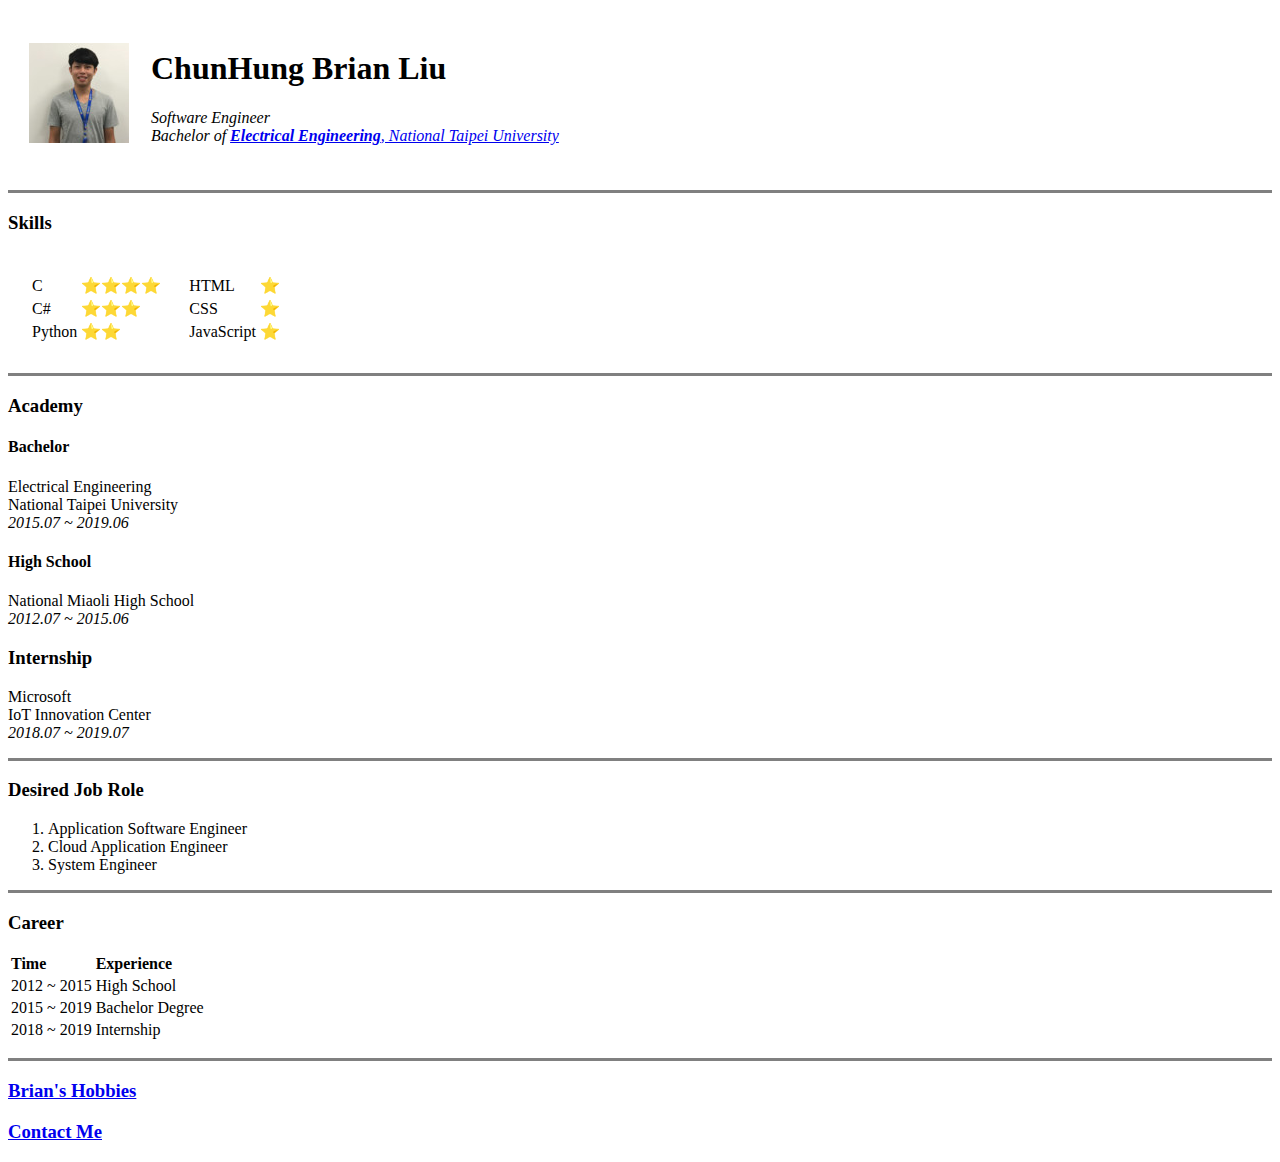
==== HTML - Personal Site/index.html @ 20d776dd "Completed the HTML intermediate course." ====
<!DOCTYPE html>
<html lang="en">
<head>
    <meta charset="UTF-8">
    <meta name="description" content="Brian Liu's personal page. Introduction to Brian Liu.">
    <meta name="viewport" content="width=device-width, initial-scale=1.0">
    <meta http-equiv="X-UA-Compatible" content="ie=edge">
    <title>Brian Personal Site</title>
</head>
<body>
    <table cellspacing="20">
        <tr>
            <td><img src="ProfilePic.jpeg" alt="Brian Profile Picture"></td>
            <td>
                <h1>ChunHung Brian Liu</h1>
                <p>
                    <em>Software Engineer</em>
                    <br>
                    <em>Bachelor of <a href="https://ee.ntpu.edu.tw/"><strong>Electrical Engineering</strong>, National Taipei University</a></em>
                </p>
            </td>
        </tr>
    </table>
    <hr size="3" noshade>

    <h3>Skills</h3>
    <table cellspacing="20">
        <tr>
            <td>
                <table>
                    <tr>
                        <td>C</td>
                        <td>⭐️⭐️⭐️⭐️</td>
                    </tr>
                    <tr>
                        <td>C#</td>
                        <td>⭐️⭐️⭐️</td>
                    </tr>
                    <tr>
                        <td>Python</td>
                        <td>⭐️⭐️</td>
                    </tr>
                </table>
            </td>
            <td>
                <table>
                    <tr>
                        <td>HTML</td>
                        <td>⭐️</td>
                    </tr>
                    <tr>
                        <td>CSS</td>
                        <td>⭐️</td>
                    </tr>
                    <tr>
                        <td>JavaScript</td>
                        <td>⭐️</td>
                    </tr>
                </table>
            </td>
        </tr>
    </table>
    <hr size="3" noshade>
    <h3>Academy</h3>
    <h4>Bachelor</h4>
    <p>
        Electrical Engineering
        <br>
        National Taipei University
        <br>
        <em>2015.07 ~ 2019.06</em>
    </p>
    <h4>High School</h4>
    <p>
        National Miaoli High School
        <br>
        <em>2012.07 ~ 2015.06</em>
    </p>
    <h3>Internship</h3>
    <p>
        Microsoft
        <br>
        IoT Innovation Center
        <br>
        <em>2018.07 ~ 2019.07</em>
    </p>
    <hr size="3" noshade>
    <h3>Desired Job Role</h3>
    <p>
        <ol>
            <li>Application Software Engineer</li>
            <li>Cloud Application Engineer</li>
            <li>System Engineer</li>
        </ol>
    </p>
    <hr size="3" noshade>
    <h3>Career</h3>
    <p>
        <table >
            <thead align="left">
                <tr>
                    <th>Time</th>
                    <th>Experience</th>
                </tr>
            </thead>
            <tbody>
                <tr>
                    <td>2012 ~ 2015</td>
                    <td>High School</td>
                </tr>
                <tr>
                    <td>2015 ~ 2019</td>
                    <td>Bachelor Degree</td>
                </tr>
                <tr>
                    <td>2018 ~ 2019</td>
                    <td>Internship</td>
                </tr>
            </tbody>
        </table>
    </p>
    <hr size="3" noshade>
    <a href="Hobbies.html"><h3>Brian's Hobbies</h3></a>
    <a href="Contact.html"><h3>Contact Me</h3></a>
</body>
</html>
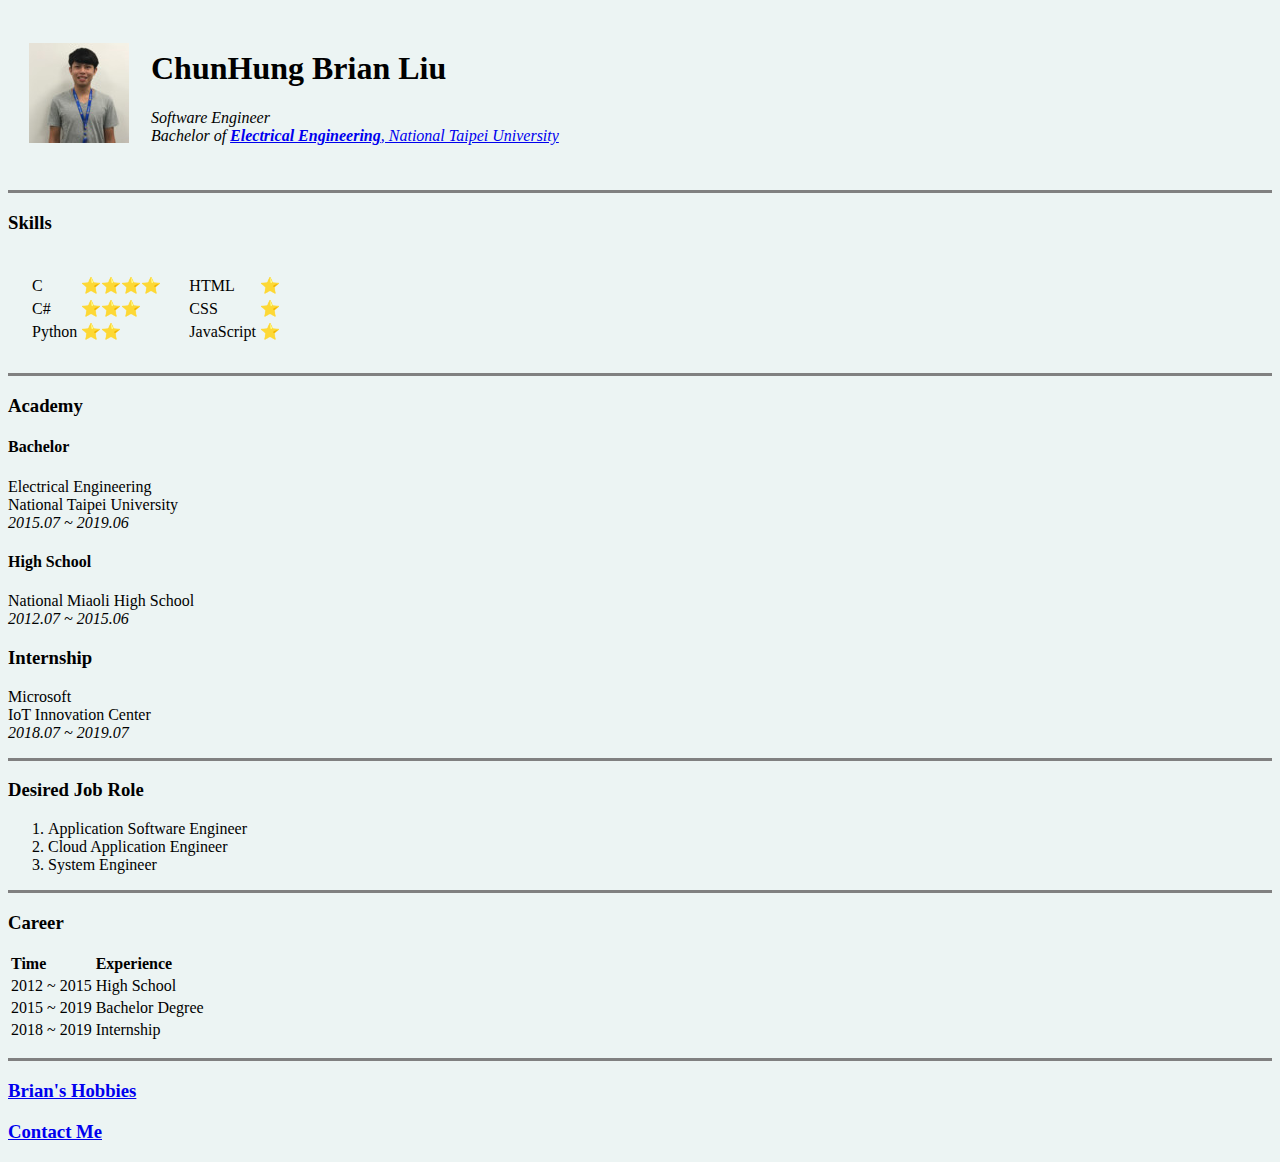
==== commit b3f5d13d: "Inline CSS" ====
--- a/HTML - Personal Site/index.html
+++ b/HTML - Personal Site/index.html
@@ -7,7 +7,7 @@
     <meta http-equiv="X-UA-Compatible" content="ie=edge">
     <title>Brian Personal Site</title>
 </head>
-<body>
+<body style="background-color: #ecf4f3;">
     <table cellspacing="20">
         <tr>
             <td><img src="ProfilePic.jpeg" alt="Brian Profile Picture"></td>
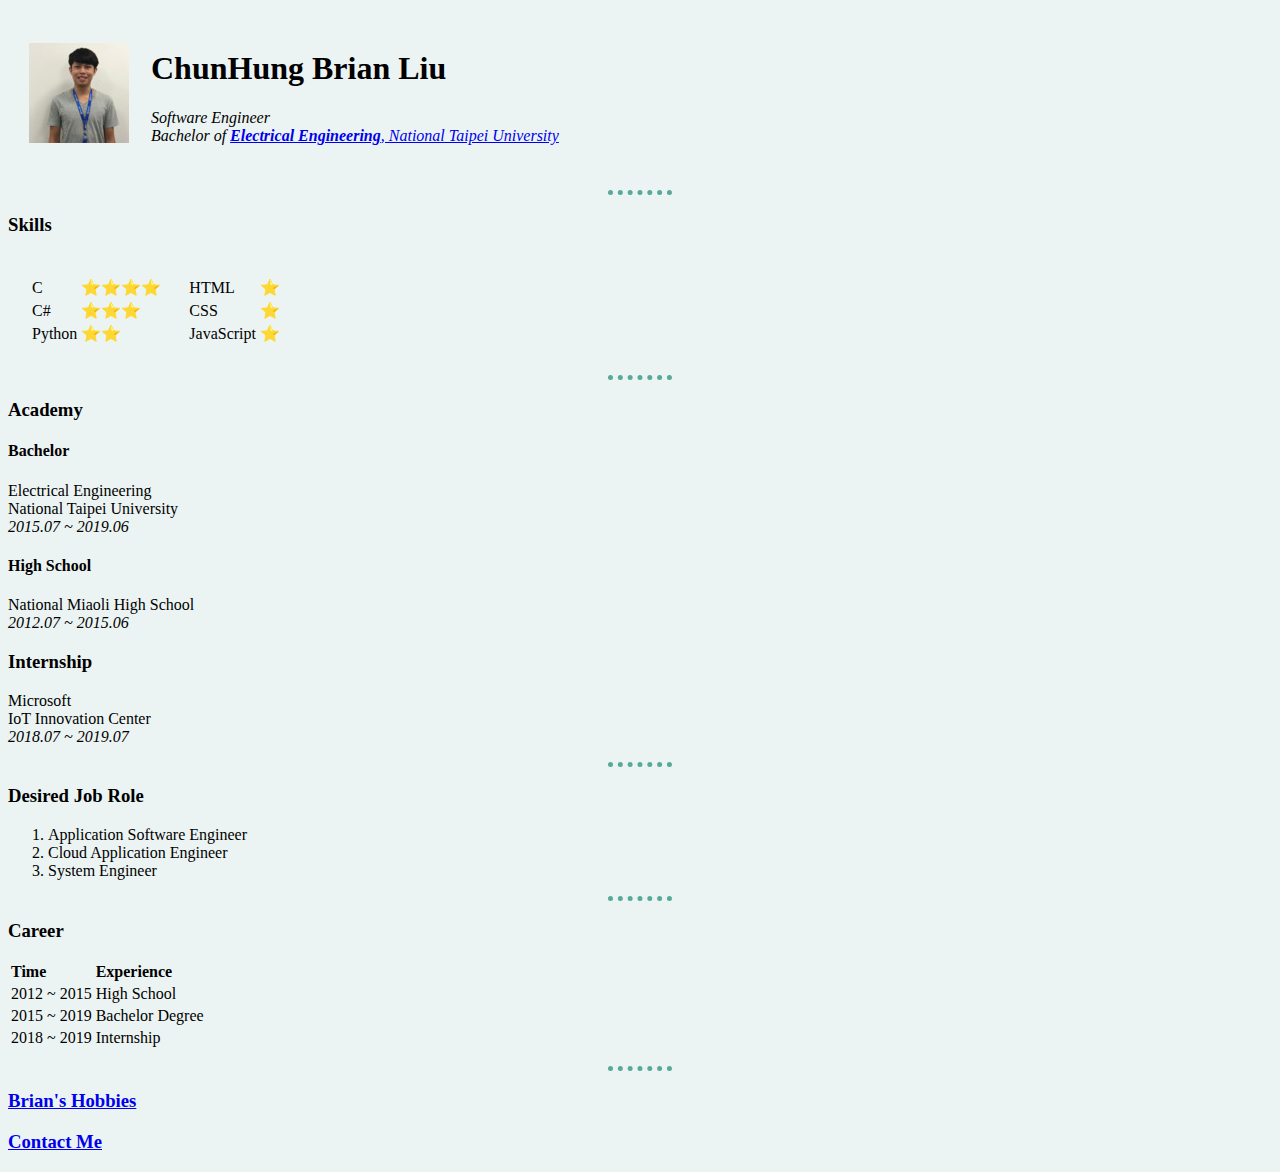
==== commit 6e72ca27: "Internal CSS added." ====
--- a/HTML - Personal Site/index.html
+++ b/HTML - Personal Site/index.html
@@ -7,7 +7,24 @@
     <meta http-equiv="X-UA-Compatible" content="ie=edge">
     <title>Brian Personal Site</title>
 </head>
-<body style="background-color: #ecf4f3;">
+
+<style>
+    body {
+        background-color: #ecf4f3;
+    }
+
+    hr {
+        background-color: transparent;
+        border-style: none;
+        border-top-style: dotted;
+        border-color: #57a99a;
+        border-width: 5px;
+        height: 0px;
+        width: 5%;
+    }
+</style>
+
+<body>
     <table cellspacing="20">
         <tr>
             <td><img src="ProfilePic.jpeg" alt="Brian Profile Picture"></td>
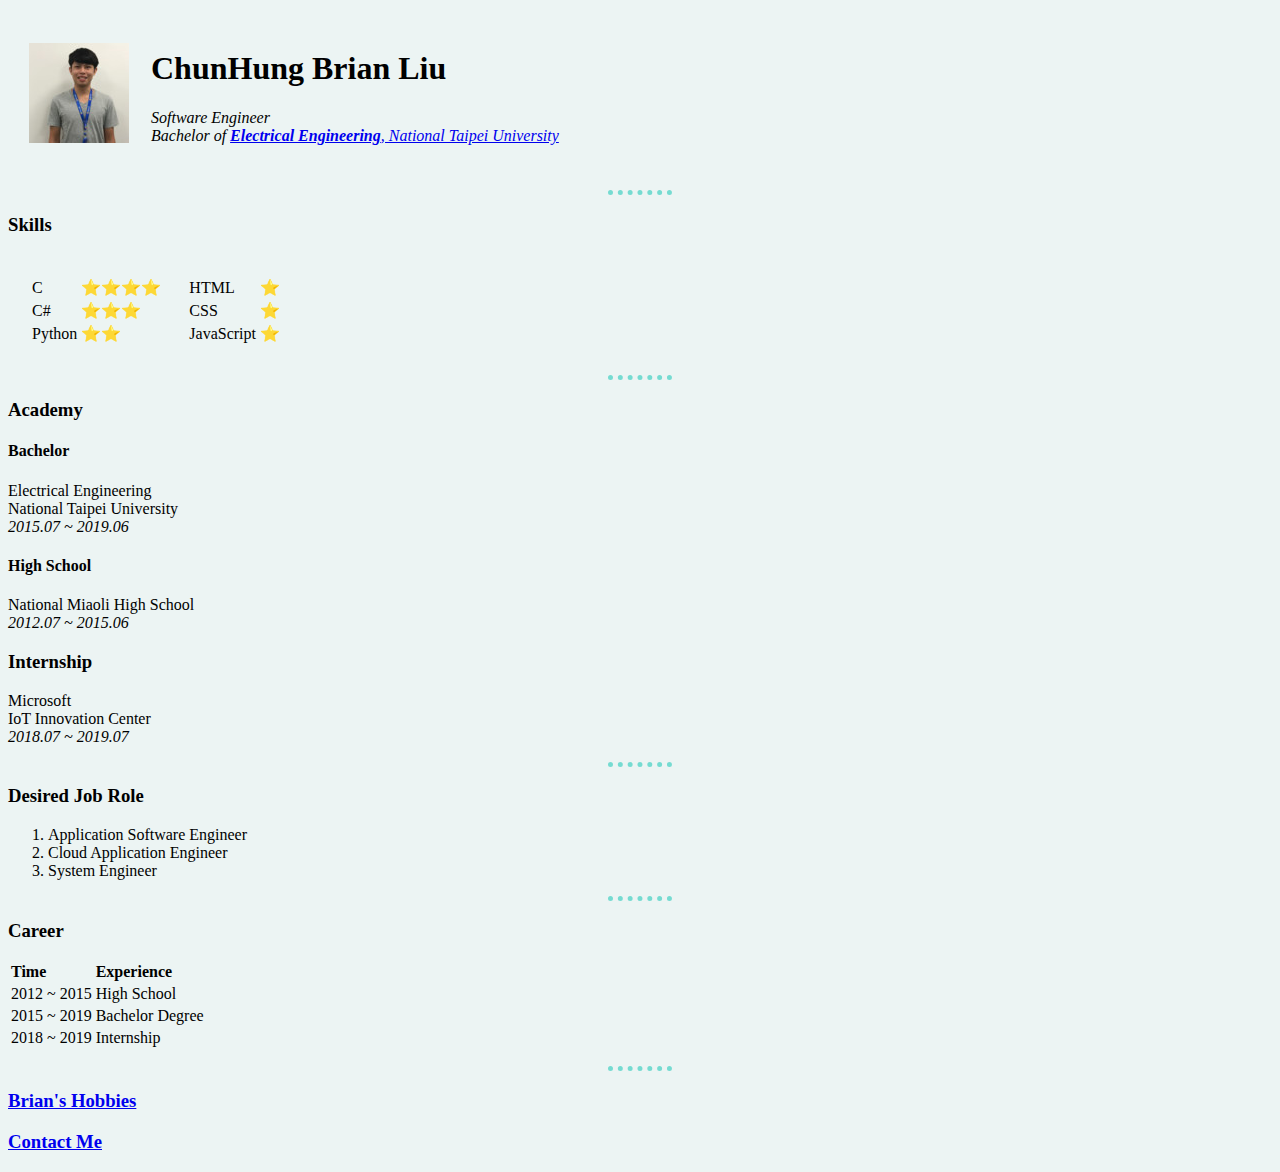
==== commit 20570595: "Change from internal CSS to external CSS for all pages." ====
--- a/HTML - Personal Site/index.html
+++ b/HTML - Personal Site/index.html
@@ -6,24 +6,8 @@
     <meta name="viewport" content="width=device-width, initial-scale=1.0">
     <meta http-equiv="X-UA-Compatible" content="ie=edge">
     <title>Brian Personal Site</title>
+    <link rel="stylesheet" href="./CSS/styles.css">
 </head>
-
-<style>
-    body {
-        background-color: #ecf4f3;
-    }
-
-    hr {
-        background-color: transparent;
-        border-style: none;
-        border-top-style: dotted;
-        border-color: #57a99a;
-        border-width: 5px;
-        height: 0px;
-        width: 5%;
-    }
-</style>
-
 <body>
     <table cellspacing="20">
         <tr>
--- a/HTML - Personal Site/CSS/styles.css
+++ b/HTML - Personal Site/CSS/styles.css
@@ -0,0 +1,14 @@
+body {
+    background-color: #ecf4f3;
+}
+
+hr {
+    background-color: transparent;
+    border-style: none;
+    border-top-style: dotted;
+    border-color: #76dbd1;
+    border-width: 5px;
+    height: 0px;
+    width: 5%;
+}
+
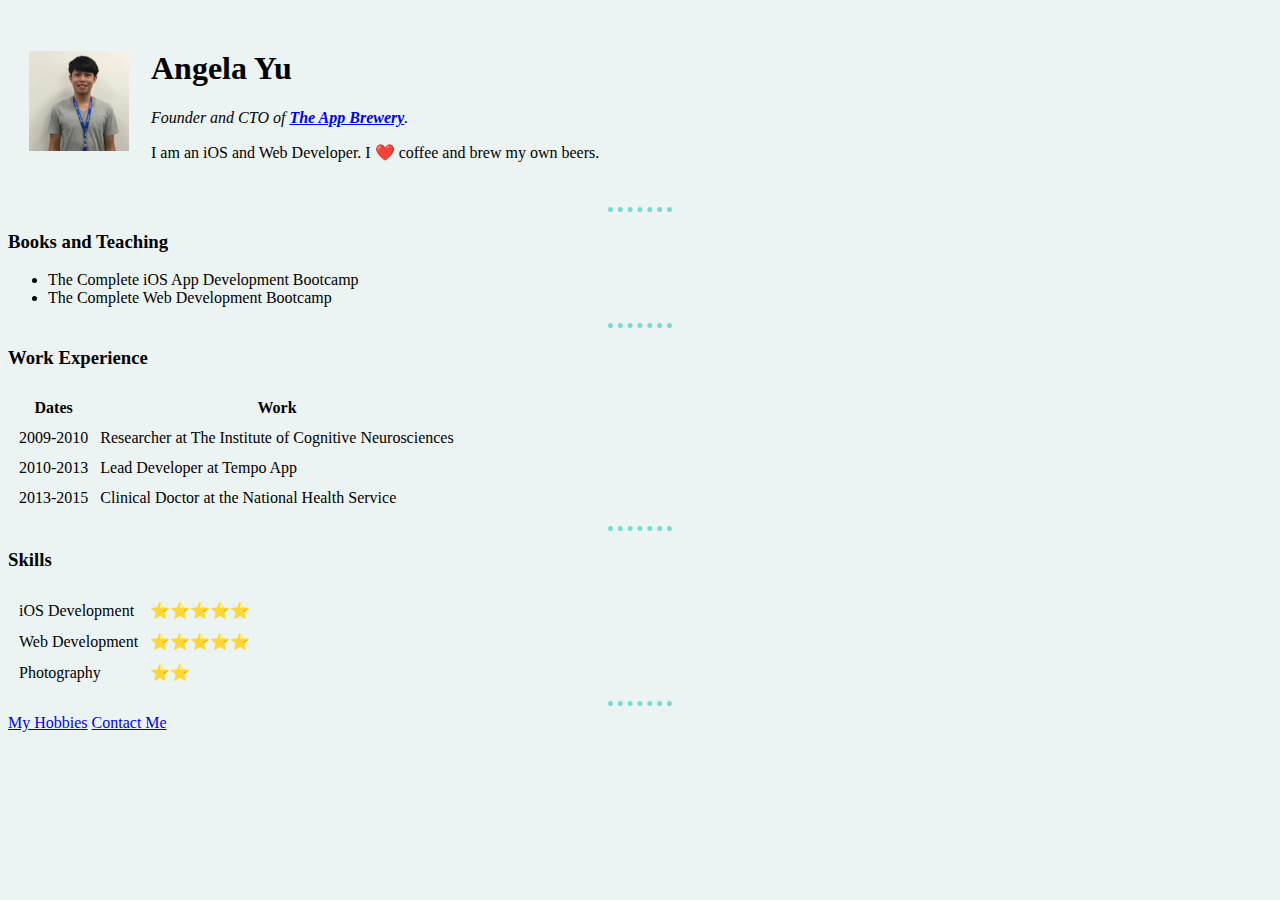
==== commit d3e8ce1a: "CSS Debug Problems #1 \nAdd problems to gitignore file so that the files would not be tracked." ====
--- a/HTML - Personal Site/index.html
+++ b/HTML - Personal Site/index.html
@@ -1,127 +1,68 @@
 <!DOCTYPE html>
-<html lang="en">
-<head>
-    <meta charset="UTF-8">
-    <meta name="description" content="Brian Liu's personal page. Introduction to Brian Liu.">
-    <meta name="viewport" content="width=device-width, initial-scale=1.0">
-    <meta http-equiv="X-UA-Compatible" content="ie=edge">
-    <title>Brian Personal Site</title>
+<html>
+  <head>
+    <meta charset="utf-8">
+    <title>Angela's Personal Site</title>
     <link rel="stylesheet" href="./CSS/styles.css">
-</head>
-<body>
+  </head>
+
+  <body>
     <table cellspacing="20">
+      <tr>
+        <td><img src="ProfilePic.jpeg" alt="angela profile picture"></td>
+        <td><h1>Angela Yu</h1>
+        <p><em>Founder and CTO of <strong><a href="https://www.appbrewery.co/">The App Brewery</a></strong>.</em></p>
+        <p>I am an iOS and Web Developer. I ❤️ coffee and brew my own beers.</p></td>
+      </tr>
+    </table>
+    <hr>
+    <h3>Books and Teaching</h3>
+    <ul>
+      <li>The Complete iOS App Development Bootcamp</li>
+      <li>The Complete Web Development Bootcamp</li>
+    </ul>
+    <hr>
+    <h3>Work Experience</h3>
+    <table cellspacing="10">
+      <thead>
         <tr>
-            <td><img src="ProfilePic.jpeg" alt="Brian Profile Picture"></td>
-            <td>
-                <h1>ChunHung Brian Liu</h1>
-                <p>
-                    <em>Software Engineer</em>
-                    <br>
-                    <em>Bachelor of <a href="https://ee.ntpu.edu.tw/"><strong>Electrical Engineering</strong>, National Taipei University</a></em>
-                </p>
-            </td>
+          <th>Dates</th>
+          <th>Work</th>
         </tr>
+      </thead>
+      <tbody>
+        <tr>
+          <td>2009-2010</td>
+          <td>Researcher at The Institute of Cognitive Neurosciences</td>
+        </tr>
+        <tr>
+          <td>2010-2013</td>
+          <td>Lead Developer at Tempo App</td>
+        </tr>
+        <tr>
+          <td>2013-2015</td>
+          <td>Clinical Doctor at the National Health Service</td>
+        </tr>
+      </tbody>
     </table>
-    <hr size="3" noshade>
-
+    <hr>
     <h3>Skills</h3>
-    <table cellspacing="20">
-        <tr>
-            <td>
-                <table>
-                    <tr>
-                        <td>C</td>
-                        <td>⭐️⭐️⭐️⭐️</td>
-                    </tr>
-                    <tr>
-                        <td>C#</td>
-                        <td>⭐️⭐️⭐️</td>
-                    </tr>
-                    <tr>
-                        <td>Python</td>
-                        <td>⭐️⭐️</td>
-                    </tr>
-                </table>
-            </td>
-            <td>
-                <table>
-                    <tr>
-                        <td>HTML</td>
-                        <td>⭐️</td>
-                    </tr>
-                    <tr>
-                        <td>CSS</td>
-                        <td>⭐️</td>
-                    </tr>
-                    <tr>
-                        <td>JavaScript</td>
-                        <td>⭐️</td>
-                    </tr>
-                </table>
-            </td>
-        </tr>
+    <table cellspacing="10">
+      <tr>
+        <td>iOS Development</td>
+        <td>⭐️⭐️⭐️⭐️⭐️</td>
+      </tr>
+      <tr>
+        <td>Web Development</td>
+        <td>⭐️⭐️⭐️⭐️⭐️</td>
+      </tr>
+      <tr>
+        <td>Photography</td>
+        <td>⭐️⭐️</td>
+      </tr>
     </table>
-    <hr size="3" noshade>
-    <h3>Academy</h3>
-    <h4>Bachelor</h4>
-    <p>
-        Electrical Engineering
-        <br>
-        National Taipei University
-        <br>
-        <em>2015.07 ~ 2019.06</em>
-    </p>
-    <h4>High School</h4>
-    <p>
-        National Miaoli High School
-        <br>
-        <em>2012.07 ~ 2015.06</em>
-    </p>
-    <h3>Internship</h3>
-    <p>
-        Microsoft
-        <br>
-        IoT Innovation Center
-        <br>
-        <em>2018.07 ~ 2019.07</em>
-    </p>
-    <hr size="3" noshade>
-    <h3>Desired Job Role</h3>
-    <p>
-        <ol>
-            <li>Application Software Engineer</li>
-            <li>Cloud Application Engineer</li>
-            <li>System Engineer</li>
-        </ol>
-    </p>
-    <hr size="3" noshade>
-    <h3>Career</h3>
-    <p>
-        <table >
-            <thead align="left">
-                <tr>
-                    <th>Time</th>
-                    <th>Experience</th>
-                </tr>
-            </thead>
-            <tbody>
-                <tr>
-                    <td>2012 ~ 2015</td>
-                    <td>High School</td>
-                </tr>
-                <tr>
-                    <td>2015 ~ 2019</td>
-                    <td>Bachelor Degree</td>
-                </tr>
-                <tr>
-                    <td>2018 ~ 2019</td>
-                    <td>Internship</td>
-                </tr>
-            </tbody>
-        </table>
-    </p>
-    <hr size="3" noshade>
-    <a href="Hobbies.html"><h3>Brian's Hobbies</h3></a>
-    <a href="Contact.html"><h3>Contact Me</h3></a>
-</body>
-</html>+    <hr>
+    <a href="hobbies.html">My Hobbies</a>
+    <a href="contact-me.html">Contact Me</a>
+  </body>
+</html>
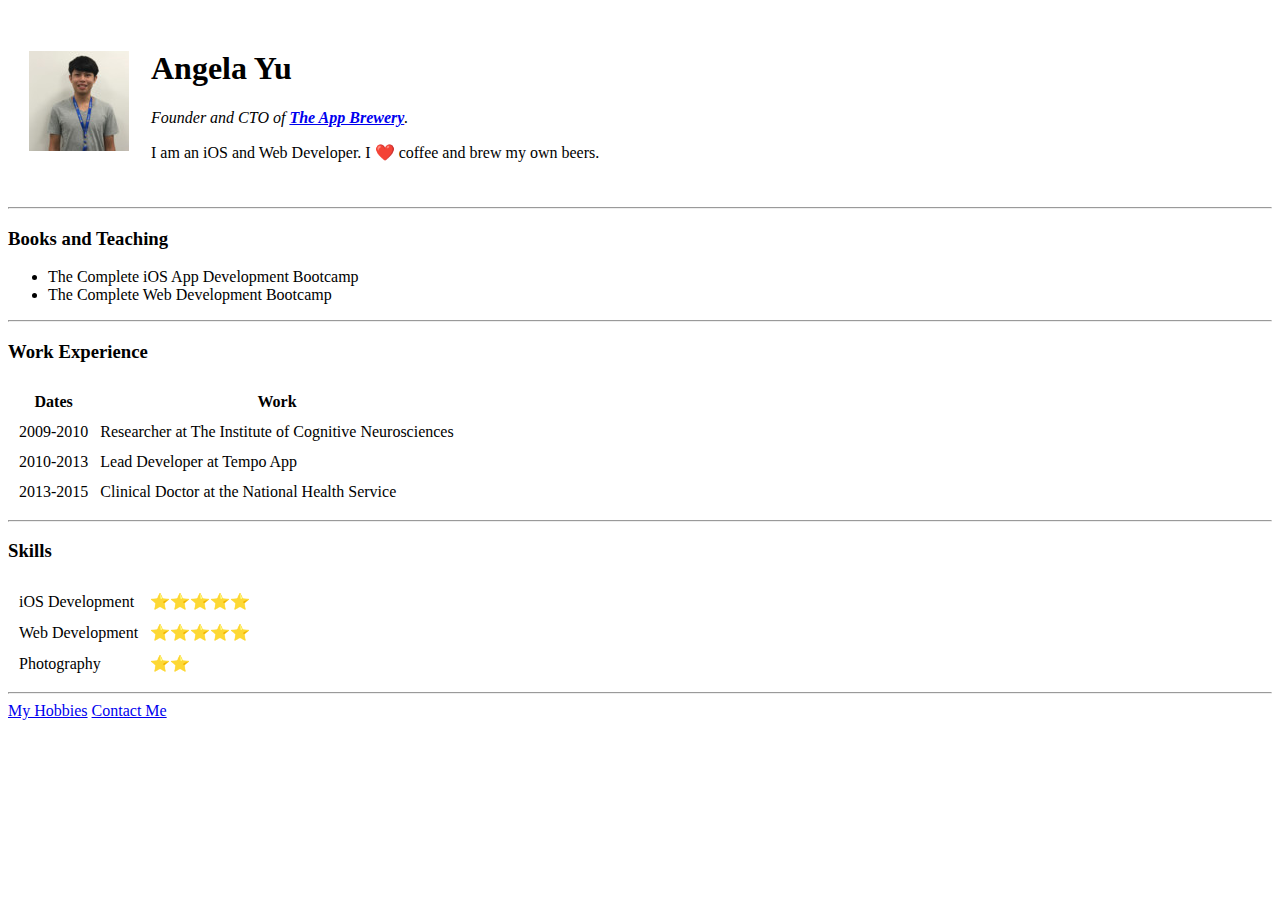
==== commit 4ce65778: "Completed the debug question #2." ====
--- a/HTML - Personal Site/index.html
+++ b/HTML - Personal Site/index.html
@@ -3,7 +3,7 @@
   <head>
     <meta charset="utf-8">
     <title>Angela's Personal Site</title>
-    <link rel="stylesheet" href="./CSS/styles.css">
+    <link rel="stylesheet" href="css/styles.css">
   </head>
 
   <body>
